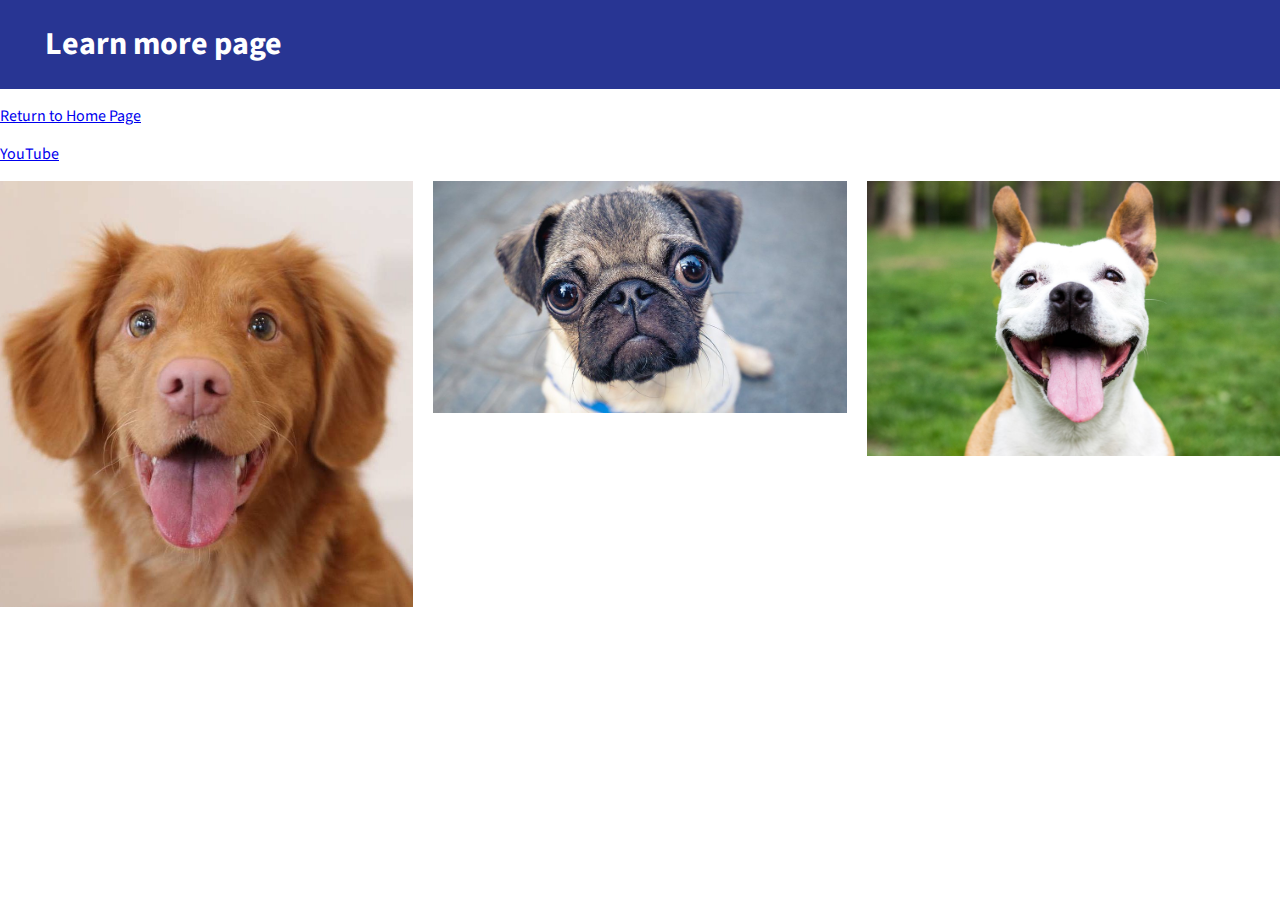
==== learnMore.html @ da7c1fd8 "my first commit" ====
<html lang="en">
<head>
    <meta charset="UTF-8">
    <meta http-equiv="X-UA-Compatible" content="IE=edge">
    <meta name="viewport" content="width=device-width, initial-scale=1.0">
    <title>learn more</title>
    <link rel="stylesheet" href="style-2.css">
</head>
<body>
    <link rel="preconnect" href="https://fonts.googleapis.com">
    <link rel="preconnect" href="https://fonts.gstatic.com" crossorigin>
    <link href="https://fonts.googleapis.com/css2?family=Anek+Malayalam:wght@100&family=League+Gothic&family=Oleo+Script+Swash+Caps&family=Source+Sans+Pro:ital,wght@0,400;0,700;1,400;1,700&family=Titan+One&display=swap" rel="stylesheet">

    <div class="header">
        <h1>Learn more page</h1>
    </div>

    <p>
        <a href="index.html" class="return-button"> Return to Home Page</a>
    </p>    
    <p>
        <a target="_blank" href="https://www.youtube.com/" class="Youtube"> YouTube</a>
    </p>

    <div class="photos">
        <img src = "images/dog1.jpg" alt="dog1">
        <img src = "images/dog2.jpg" alt="dog2">
        <img src = "images/dog3.jpg" alt="dog3">
    </div>

</body>
</html>
---- style-2.css ----
body {
    margin: 0;
    font-family: "Source Sans Pro", sans-serif;
  }
  
  .header {
    padding: 0 45px;
    background-color: #283593;
    color: white;
    display: flex;
    justify-content: space-between;
    align-items: center;
    flex-wrap: wrap;
  }
  
.photos img{
    width: 100%;
}
.photos{
    display: grid;
    grid-template-columns: 1fr 1fr 1fr;
    grid-column-gap:20px;
}
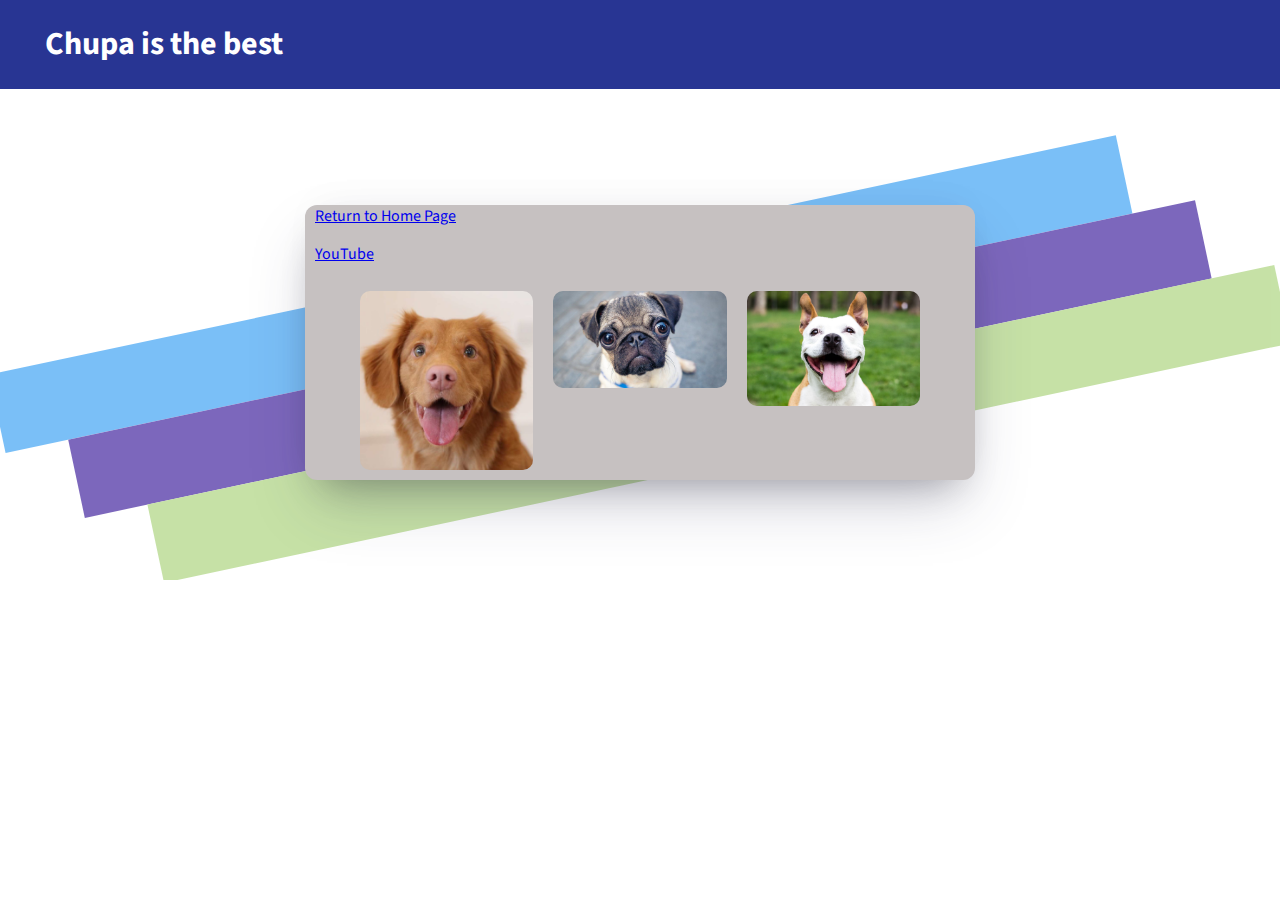
==== commit 6edf4680: "updates 2nd page" ====
--- a/learnMore.html
+++ b/learnMore.html
@@ -12,20 +12,31 @@
     <link href="https://fonts.googleapis.com/css2?family=Anek+Malayalam:wght@100&family=League+Gothic&family=Oleo+Script+Swash+Caps&family=Source+Sans+Pro:ital,wght@0,400;0,700;1,400;1,700&family=Titan+One&display=swap" rel="stylesheet">
 
     <div class="header">
-        <h1>Learn more page</h1>
+        <h1>Chupa is the best</h1>
     </div>
 
-    <p>
-        <a href="index.html" class="return-button"> Return to Home Page</a>
-    </p>    
-    <p>
-        <a target="_blank" href="https://www.youtube.com/" class="Youtube"> YouTube</a>
-    </p>
+    <div class="section">
+            <div class="shapes">
+                <div class="shape-one"></div>
+                <div class="shape-two"></div>
+                <div class="shape-three"></div>
+            </div>
 
-    <div class="photos">
-        <img src = "images/dog1.jpg" alt="dog1">
-        <img src = "images/dog2.jpg" alt="dog2">
-        <img src = "images/dog3.jpg" alt="dog3">
+        <div class="container">
+        
+            <p>
+                <a href="index.html" class="return-button"> Return to Home Page</a>
+            </p>    
+            <p>
+                <a target="_blank" href="https://www.youtube.com/" class="Youtube"> YouTube</a>
+            </p>
+        
+            <div class="photos">
+                <img src = "images/dog1.jpg" alt="dog1">
+                <img src = "images/dog2.jpg" alt="dog2">
+                <img src = "images/dog3.jpg" alt="dog3">
+            </div>    
+        </div>
     </div>
 
 </body>
--- a/style-2.css
+++ b/style-2.css
@@ -15,9 +15,64 @@
   
 .photos img{
     width: 100%;
+    border-radius: 10px;
 }
 .photos{
+    padding: 10px 45px;
     display: grid;
     grid-template-columns: 1fr 1fr 1fr;
     grid-column-gap:20px;
+}
+
+.section {
+  padding: 100px 20px;
+  position: relative;
+  overflow: hidden;
+}
+
+.container {
+  padding: 0px 10px;
+  max-width: 650px;
+  margin: 0 auto;
+  background-color: rgb(198, 193, 193);
+  box-shadow: 0 30px 60px -12px rgb(50 50 93 / 25%), 0 18px 36px -18px rgb(0 0 0 / 30%), 0 -12px 36px -8px rgb(0 0 0 / 3%);
+  border-radius: 12px;
+}
+
+.shapes {
+  transform: rotate(-12deg);
+  z-index: -1;
+  position: absolute;
+  top:50px;
+  bottom: 0;
+  left: 0;
+  right: 0;
+  opacity: .7;
+}
+
+.shape-one{
+  position: absolute;
+  top: 100px;
+  left: 0;
+  right: 10%;
+  background-color: #42a5f5;
+  height: 80px;
+}
+
+.shape-two{
+  position: absolute;
+  top: 180px;
+  left: 5%;
+  right: 5%;
+  background-color: #4527a0;
+  height: 80px;
+}
+
+.shape-three{
+  position: absolute;
+  top: 260px;
+  left: 10%;
+  right: 0;
+  background-color: #aed581;
+  height: 80px;
 }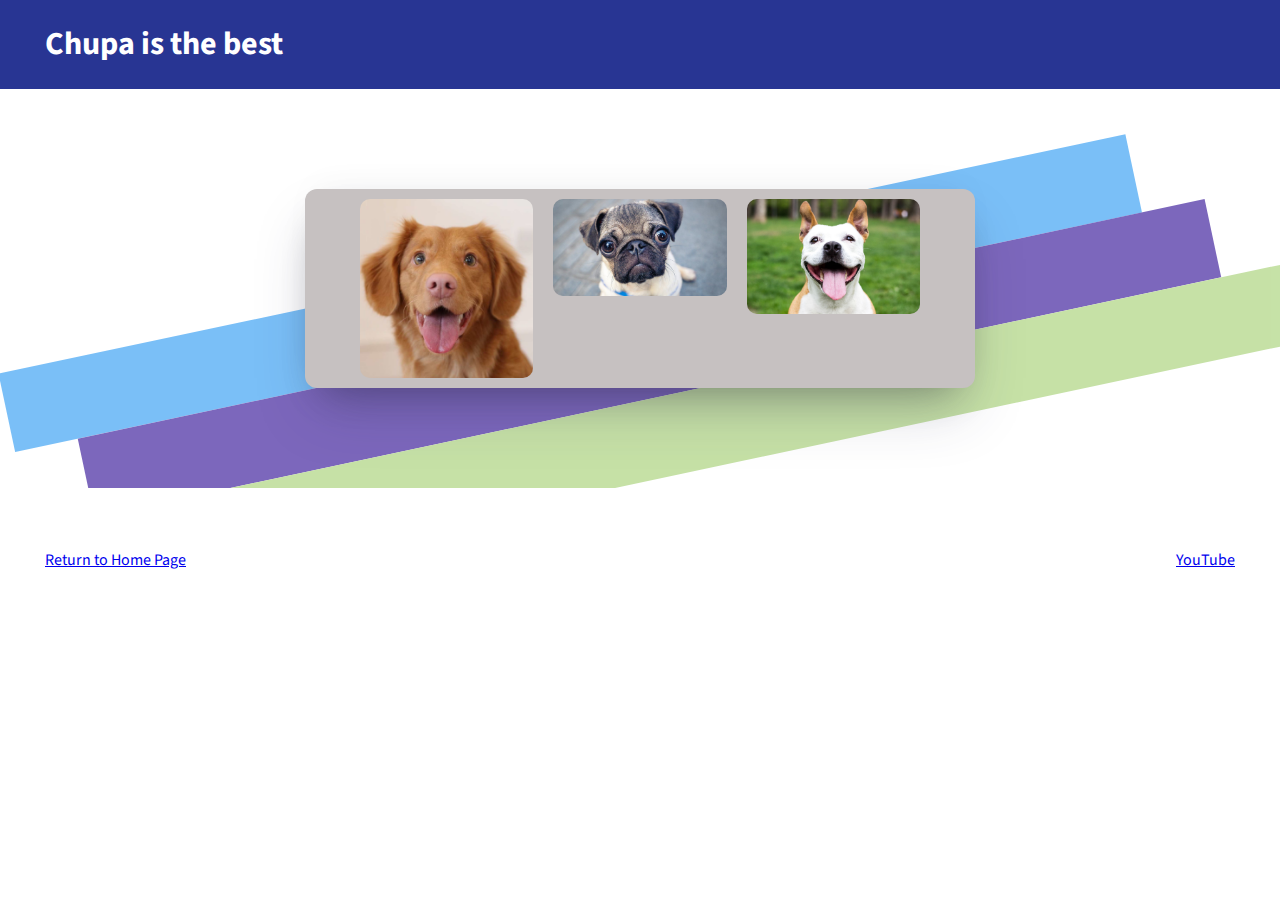
==== commit edb9e996: "last change for now" ====
--- a/learnMore.html
+++ b/learnMore.html
@@ -23,14 +23,6 @@
             </div>
 
         <div class="container">
-        
-            <p>
-                <a href="index.html" class="return-button"> Return to Home Page</a>
-            </p>    
-            <p>
-                <a target="_blank" href="https://www.youtube.com/" class="Youtube"> YouTube</a>
-            </p>
-        
             <div class="photos">
                 <img src = "images/dog1.jpg" alt="dog1">
                 <img src = "images/dog2.jpg" alt="dog2">
@@ -38,6 +30,14 @@
             </div>    
         </div>
     </div>
-
+   
+    <div class="control-options">
+        <p>
+            <a href="index.html" class="return-button"> Return to Home Page</a>
+        </p>    
+        <p>
+            <a target="_blank" href="https://www.youtube.com/" class="Youtube"> YouTube</a>
+        </p>  
+    </div>
 </body>
 </html>--- a/style-2.css
+++ b/style-2.css
@@ -13,6 +13,7 @@
     flex-wrap: wrap;
   }
   
+
 .photos img{
     width: 100%;
     border-radius: 10px;
@@ -75,4 +76,12 @@
   right: 0;
   background-color: #aed581;
   height: 80px;
+}
+
+.control-options {
+  padding: 45px 45px;
+  display: flex;
+  justify-content: space-between;
+  align-items: center;
+  flex-wrap: wrap;
 }